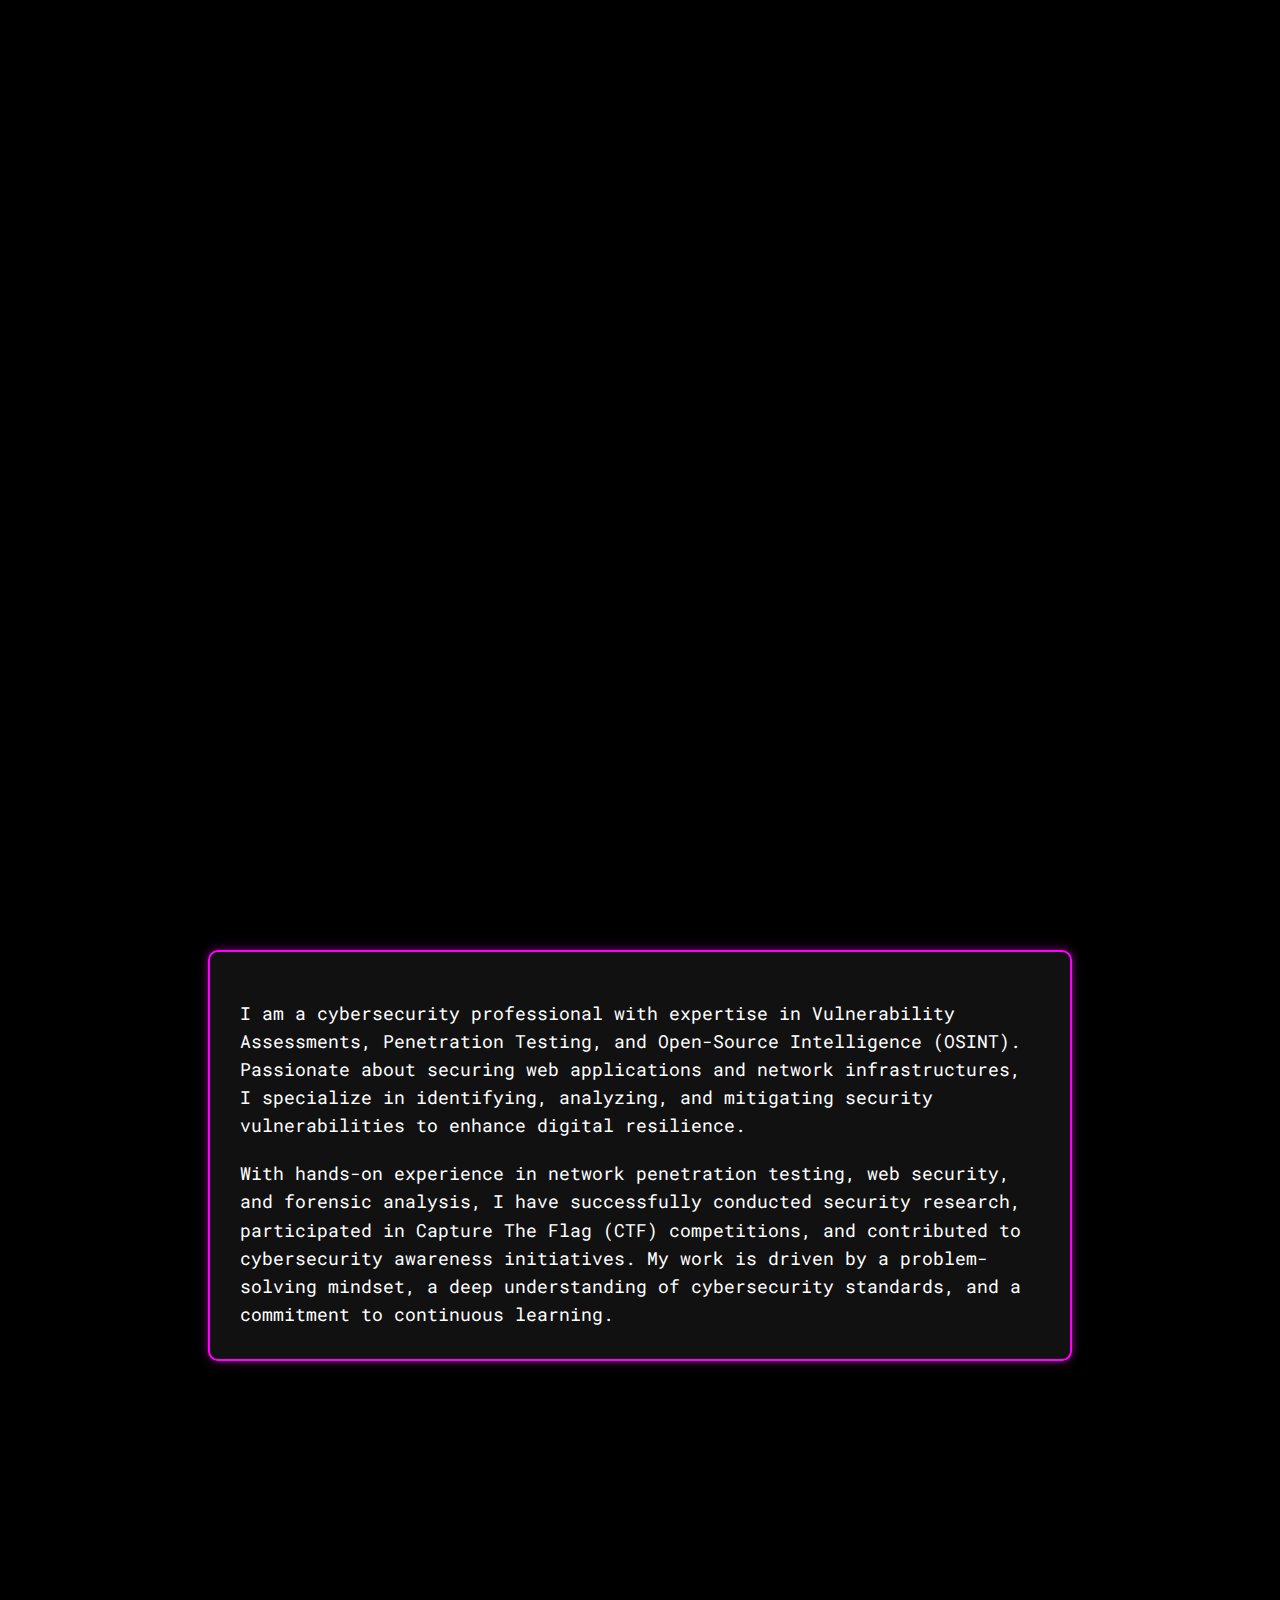
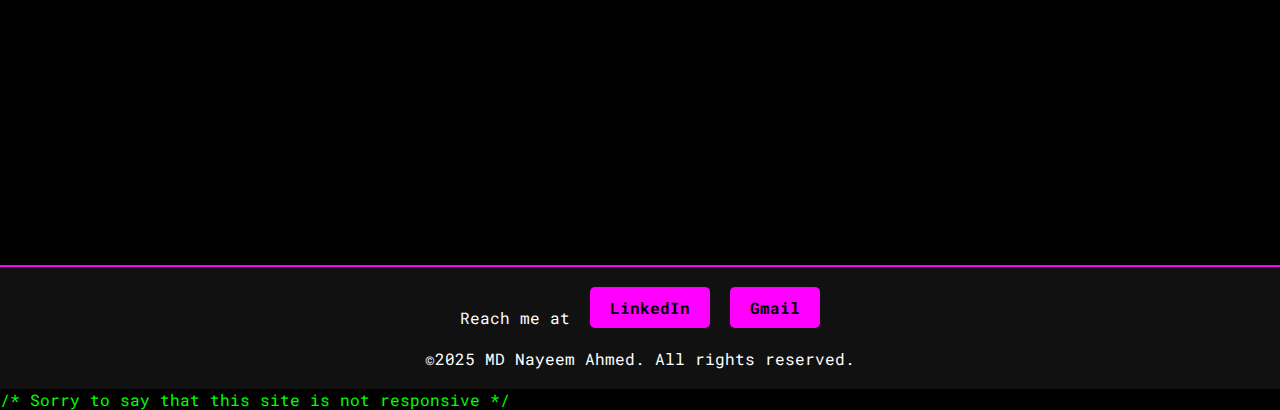
==== index.html @ b829a316 "Add files via upload" ====
<!DOCTYPE html>
<html lang="en">
<head>
    <meta charset="UTF-8">
    <meta name="viewport" content="width=device-width, initial-scale=1.0">
    <title>MD Nayeem Ahmed - Cybersecurity Portfolio</title>
    <link rel="stylesheet" href="styles.css">
    <link href="https://fonts.googleapis.com/css2?family=Orbitron:wght@400;700&family=Roboto+Mono:wght@300;400;700&display=swap" rel="stylesheet">
</head>
<body>
    <!-- Matrix GIF Background -->
    <div class="background"></div>

    <!-- Dropping Point Section -->
    <div class="dropping-section">
        <!-- Dropping Point -->
        <div class="dropping-point"></div>

        <!-- Circle with Image -->
        <div class="circle-container">
            <div class="circle">
                <img src="images/profile.jpg" alt="MD Nayeem Ahmed" class="profile-img">
            </div>
        </div>

        <!-- Name and Titles -->
        <div class="title-container">
            <h1 class="name">MD Nayeem Ahmed</h1>
            <p class="titles">Cybersecurity Enthusiast | Penetration Tester | Security Researcher</p>
        </div>
    </div>

    <!-- Bio Card -->
    <div class="bio-card">
    
        <p>
            I am a cybersecurity professional with expertise in Vulnerability Assessments, Penetration Testing, and Open-Source Intelligence (OSINT). Passionate about securing web applications and network infrastructures, I specialize in identifying, analyzing, and mitigating security vulnerabilities to enhance digital resilience.
        </p>
        <p>
            With hands-on experience in network penetration testing, web security, and forensic analysis, I have successfully conducted security research, participated in Capture The Flag (CTF) competitions, and contributed to cybersecurity awareness initiatives. My work is driven by a problem-solving mindset, a deep understanding of cybersecurity standards, and a commitment to continuous learning.
        </p>
    </div>

    <!-- Quote Section -->
    <div class="quote-card">
        <p class="quote-text">“I made stupid decisions as a kid, or as a young adult, but I’m trying to be now, I’m trying to take this lemon and make lemonade.”</p>
        <p class="quote-author">- Kevin Mitnick</p>
    </div>


<!-- New Card with Text and Button -->
<div class="action-card">
    <p class="action-text">Welcome to my portfolio</p>
    <a href="about.html" class="action-button">execute the journey</a>
</div>

<footer>
    
    <div class="footer-buttons">
        <p>Reach me at </p>
        <a href="https://www.linkedin.com/in/md-nayeem-ahmed-16191424b/" class="footer-button" target="_blank">LinkedIn</a>
        <a href="mailto:mdnayeemahmed666@gmail.com" class="footer-button">Gmail</a>
    </div>
    
    <p>&copy;2025 MD Nayeem Ahmed. All rights reserved.</p>
    
</footer>

    <script src="scripts.js"></script>

    /* Sorry to say that this site is not responsive */
</body>
</html>
---- styles.css ----
/* General Styles */
body {
    font-family: 'Roboto Mono', monospace;
    color: #00ff00;
    margin: 0;
    padding: 0;
    background-color: #000;
    overflow-x: hidden;
    position: relative;
}

/* Matrix GIF Background */
.background {
    position: absolute;
    top: 0;
    left: 0;
    width: 100%;
    height: 100%;
    background: url('images/matrix.gif') center/cover;
    opacity: 0;
    z-index: -2; /* Lower than title */
    animation: fadeInBackground 1s 4s forwards; /* Delayed start */
}

@keyframes fadeInBackground {
    to {
        opacity: 0.3; 
    }
}

h1, h2, h3 {
    font-family: 'Orbitron', sans-serif;
    color: #00ff00;
}

a {
    color: #00ff00;
    text-decoration: none;
}

a:hover {
    text-decoration: underline;
}

/* Dropping Section */
.dropping-section {
    height: 100vh;
    display: flex;
    justify-content: center;
    align-items: center;
    position: relative;
    background: none; /* No background initially */
}

/* Dropping Point Animation */
.dropping-point {
    position: absolute;
    top: -50px;
    left: 50%;
    width: 10px;
    height: 10px;
    background: #ff00ff;
    border-radius: 50%;
    animation: dropPoint 1s forwards, growPoint 1s 1s forwards;
}

@keyframes dropPoint {
    to {
        top: 50%;
    }
}

@keyframes growPoint {
    to {
        width: 300px;
        height: 300px;
        top: calc(50% - 150px);
        left: calc(50% - 150px);
    }
}

/* Circle with Profile Image */
.circle-container {
    position: absolute;
    top: 50%;
    left: 50%;
    transform: translate(-50%, -50%);
    width: 300px;
    height: 300px;
    border-radius: 50%;
    border: 4px solid #ff00ff;
    overflow: hidden;
    opacity: 0;
    animation: fadeInCircle 1s 2s forwards, glow 2s infinite alternate;
}

@keyframes fadeInCircle {
    to {
        opacity: 1;
    }
}


.profile-img {
    width: 100%;
    height: 100%;
    object-fit: cover;
}

@keyframes fadeInCircle {
    to {
        opacity: 1;
    }
}

@keyframes glow {
    0% {
        box-shadow: 0 0 10px #ff00ff;
    }
    100% {
        box-shadow: 0 0 30px #ff00ff;
    }
}

/* Name and Titles */
.title-container {
    position: absolute;
    top: 70%;
    left: 50%;
    transform: translateX(-50%);
    text-align: center;
    opacity: 0;
    animation: fadeInTitle 1s 3s forwards;
}

.name {
    font-size: 2.5em;
    margin: 0;
    color: #ff00ff;
    overflow: hidden; /* Ensures the text is hidden initially */
    white-space: nowrap; /* Keeps the text in a single line */
    border-right: 0.15em solid #ff00ff; /* Typing cursor */
    opacity: 0; /* Hide the name initially */
    animation: 
        fadeIn 0.1s 4s forwards, /* Fade in after 4 seconds */
        typing 3s 4s steps(40, end), /* Typing effect starts after 4 seconds */
        blink-caret 0.75s 4s step-end infinite; /* Cursor blink starts after 4 seconds */
}

@keyframes fadeIn {
    to {
        opacity: 1;
    }
}

@keyframes typing {
    from {
        width: 0;
    }
    to {
        width: 100%;
    }
}

@keyframes blink-caret {
    from, to {
        border-color: transparent;
    }
    50% {
        border-color: #ff00ff;
    }
}

.titles {
    font-size: 1.2em;
    margin: 10px 0 0;
    color: #ff00ff;
    opacity: 0; /* Hide the titles initially */
    animation: fadeInTitle 1s 7s forwards; /* Fade in after 7 seconds */
}

@keyframes fadeInTitle {
    to {
        opacity: 1; /* Fully visible */
    }
}

/* Bio Card */
.bio-card {
    width: 80%;
    max-width: 800px;
    margin: 50px auto;
    padding: 30px;
    background: #111;
    border: 2px solid #ff00ff; /* Purple border */
    border-radius: 10px;
    text-align: left;
    color: #ffffff; /* Purple text */
    box-shadow: 0 0 10px rgba(255, 0, 255, 0.5); /* Glow effect */
    transition: transform 0.3s ease, box-shadow 0.3s ease;
}

.bio-card:hover {
    transform: scale(1.02); /* Slight zoom on hover */
    box-shadow: 0 0 20px rgba(255, 0, 255, 0.8); /* Stronger glow on hover */
}


.bio-card p {
    font-size: 1.1em;
    line-height: 1.6;
    margin-bottom: 20px;
}

.bio-card p:last-child {
    margin-bottom: 0; /* Remove margin for the last paragraph */
}

/* Quote Card */
.quote-card {
    width: 80%;
    max-width: 800px;
    background: #111;
    border: 2px solid #ff00ff;
    border-radius: px;
    padding: 40px;
    margin: 20px auto;
    text-align: center;
    display: flex;
    flex-direction: column;
    justify-content: center;
    align-items: center;
    opacity: 0;
    transform: translateY(50px);
    animation: fadeInQuote 1s 4s forwards;
}

.quote-text {
    font-size: 1.5em;
    font-style: italic;
    margin: 0 0 10px;
    color: #ffffff;
}

.quote-author {
    font-size: 1.2em;
    font-weight: bold;
    color: #ffffff;
}

@keyframes fadeInQuote {
    to {
        opacity: 1;
        transform: translateY(0);
    }
}

/* Action Card */
.action-card {
    width: 80%;
    max-width: 600px;
    background: #111;
    border: 2px solid #FF00FF;
    border-radius: 10px;
    padding: 20px;
    margin: 20px auto;
    text-align: center;
    opacity: 0;
    transform: translateY(50px);
    animation: fadeInAction 1s 5s forwards;
}

.action-text {
    font-size: 1.2em;
    color: #ffffff;
    margin: 0 0 20px;
}

.action-button {
    display: inline-block;
    padding: 10px 20px;
    background: #FF00FF;
    color: #000;
    border: none;
    border-radius: 5px;
    font-size: 1em;
    font-weight: bold;
    text-decoration: none;
    cursor: pointer;
    transition: background 0.3s ease;
}

.action-button:hover {
    background: #50db3d;
}

@keyframes fadeInAction {
    to {
        opacity: 1;
        transform: translateY(0);
    }
}



footer {
    text-align: center;
    padding: 20px;
    background: #111;
    border-top: 2px solid #ff00ff;
    margin-top: 50px;
    color: #ffffff; 
}

footer p {
    margin: 0 0 10px;
    font-size: 1em;
    color: #ffffff; 
}

.footer-buttons {
    display: flex;
    justify-content: center;
    gap: 20px;
}

.footer-button {
    padding: 10px 20px;
    background: #ff00ff; /* Purple background */
    color: #000; /* Black text */
    border: none;
    border-radius: 5px;
    font-size: 1em;
    font-weight: bold;
    text-decoration: none;
    cursor: pointer;
    transition: background 0.3s ease;
}

.footer-button:hover {
    background: #cc00cc; 
}


footer p {
    margin-top: 20px; 
    margin-bottom: 0; 
    font-size: 1em;
    color: #ffffff; 
}

/*-------------------------------------------------- ABOUT ME CSS CODE---------------------------------------------- */

.about-container {
    width: 80%;
    max-width: 1200px;
    margin: 50px auto;
    padding: 20px;
    background: #111;
    border: 2px solid #ff00ff;
    border-radius: 10px;
    text-align: center;
}

.about-container h1 {
    font-size: 2.5em;
    margin-bottom: 20px;
    color: #ff00ff;
}

/* About Me Text */
.about-text {
    text-align: left;
    margin-bottom: 40px;
}

.about-text p {
    font-size: 1.1em;
    line-height: 1.6;
    color: #ffffff;
    margin-bottom: 20px;
}

/* Image Cards */
.image-cards {
    display: flex;
    flex-wrap: wrap;
    justify-content: center;
    gap: 20px;
}

.image-card {
    width: 300px;
    background: #222;
    border: 2px solid #0026ff;
    border-radius: 10px;
    padding: 20px;
    text-align: center;
    transition: transform 0.3s ease;
}

.image-card:hover {
    transform: scale(1.05);
}

.image-card img {
    width: 100%;
    height: 200px;
    object-fit: cover;
    border-radius: 10px;
    margin-bottom: 15px;
}

.image-card p {
    font-size: 1em;
    color: #ffffff;
    margin: 0;
}

.image-card button {
    background-color: #ff00ff;
    color: rgb(0, 0, 0);
    border: none;
    padding: 10px 20px;
    font-size: 16px;
    border-radius: 5px;
    cursor: pointer;
    margin: 15px;
    transition: background-color 0.3s ease;
}

.image-card button:hover {
    background-color: #50db3d;
    color:white;
}

/* Back to Home Button Container */
.back-to-home-container {
    text-align: center;
    margin-top: 40px;  
    margin-bottom: 20px; 
}

/* Back to Home Button */
.back-to-home {
    padding: 10px 20px;
    background: #ff00ff;
    color: #000;
    border: none;
    border-radius: 5px;
    font-size: 1em;
    font-weight: bold;
    text-decoration: none;
    cursor: pointer;
    transition: background 0.3s ease;
}

.back-to-home:hover{
    color:#00ff00;
}

.back-to-about:hover {
    background: #33b433;
}

/*back to about page*/
.back-to-about-container {
    text-align: center; 
    margin-top: 40px; 
    margin-bottom: 20px; 
}

/* Back to about Button */
.back-to-about {
    padding: 10px 20px;
    background: #ff00ff;
    color: #000;
    border: none;
    border-radius: 5px;
    font-size: 1em;
    font-weight: bold;
    text-decoration: none;
    cursor: pointer;
    transition: background 0.3s ease;
}

.back-to-about:hover {
    background: #00cc00;
}

.spacer {
    margin: 40px 0; 
}

/*------------------------------------------------------programming page css-------------------------------------------------*/

/* Programming Container */
.programming-container {
    width: 80%;
    max-width: 1200px;
    margin: 50px auto;
    padding: 20px;
    background: #111;
    border: 2px solid #ff00ff;
    border-radius: 10px;
    text-align: center;
}

.programming-container h1 {
    font-size: 2.5em;
    margin-bottom: 20px;
    color: #FF00FF;
}

/* Intro Text */
.programming-container .intro-text {
    font-size: 1.2em;
    color: #ffffff;
    margin-bottom: 40px;
}

/* Languages Container */
.languages-container {
    display: flex;
    flex-wrap: wrap;
    justify-content: center;
    gap: 20px;
    margin-bottom: 40px;
}

/* Language Box */
.language-box {
    padding: 15px 30px;
    background: #222;
    border: 2px solid #00ff00;
    border-radius: 10px;
    font-size: 1.2em;
    font-weight: bold;
    text-align: center;
    transition: transform 0.3s ease;
}

.language-box:hover {
    transform: scale(1.1);
}

/* Profile Links */
.profile-links {
    display: flex;
    justify-content: center;
    gap: 20px;
}

.profile-button1 {
    padding: 10px 20px;
    background: #1ef0ff;
    color: #000;
    border: none;
    border-radius: 5px;
    font-size: 1em;
    font-weight: bold;
    text-decoration: none;
    cursor: pointer;
    transition: background 0.3s ease;
}

.profile-button2 {
    padding: 10px 20px;
    background: #1ef0ff;
    color: #000;
    border: none;
    border-radius: 5px;
    font-size: 1em;
    font-weight: bold;
    text-decoration: none;
    cursor: pointer;
    transition: background 0.3s ease;
}

.profile-button:hover {
    background: #00cc00;
}

/*------------------------------------------------------course page css-------------------------------------------------*/

/* Courses Container */
.courses-container {
    width: 80%;
    max-width: 1200px;
    margin: 50px auto;
    padding: 20px;
    background: #111;
    border: 2px solid #ff00ff;
    border-radius: 10px;
    text-align: center;
}

.courses-container h1 {
    font-size: 2.5em;
    margin-bottom: 20px;
    color: #FF00FF;
}

/* Intro Text */
.courses-container .intro-text {
    font-size: 1.2em;
    color: #ffffff;
    margin-bottom: 40px;
}

/* Course List */
.course-list {
    display: flex;
    flex-wrap: wrap;
    justify-content: center;
    gap: 20px;
    margin-bottom: 40px;
}

/* Course Box */
.course-box {
    width: 100%;
    max-width: 600px;
    background: #222;
    border: 2px solid #2600ff;
    border-radius: 10px;
    padding: 20px;
    text-align: center;
    transition: transform 0.3s ease;
}

.course-box:hover {
    transform: scale(1.05);
}

.course-box h2 {
    font-size: 1.5em;
    color: #ff2323;
    margin-bottom: 20px;
}

/* Course Button */
.course-button {
    padding: 10px 20px;
    background: #1ef0ff;
    color: #000;
    border: none;
    border-radius: 5px;
    font-size: 1em;
    font-weight: bold;
    text-decoration: none;
    cursor: pointer;
    transition: background 0.3s ease;
}

.course-button:hover {
    background: #00cc00;
}

/* TryHackMe Profile Link */
.profile-link {
    margin-top: 40px;
}

.profile-button {
    padding: 10px 20px;
    background: #1ef0ff;
    color: #000;
    border: none;
    border-radius: 5px;
    font-size: 1em;
    font-weight: bold;
    text-decoration: none;
    cursor: pointer;
    transition: background 0.3s ease;
}

.profile-button:hover {
    background: #00cc00;
}

/*------------------------------------------------------experience page css-------------------------------------------------*/

.experience-container {
    width: 80%;
    max-width: 1200px;
    margin: 50px auto;
    padding: 20px;
    background: #111;
    border: 2px solid #FF00FF;
    border-radius: 10px;
    text-align: center;
}

.experience-container h1 {
    font-size: 2.5em;
    margin-bottom: 20px;
    color: #FF00FF;
}

/* Experience Details */
.experience-details {
    text-align: left;
    margin-bottom: 40px;
}

.experience-details h2 {
    font-size: 2em;
    color: #1dff43;
    margin-bottom: 10px;
}

.experience-details p {
    font-size: 1.2em;
    color: #ffffff;
    margin-bottom: 20px;
}

.experience-details ul {
    list-style-type: disc;
    padding-left: 20px;
}

.experience-details li {
    font-size: 1.1em;
    color: #ffffff;
    margin-bottom: 10px;
}

/* Image Card */
.experience-image-card {
    width: 100%;
    max-width: 600px;
    background: #222;
    border: 2px solid #0400ff;
    border-radius: 10px;
    padding: 20px;
    text-align: center;
    margin: 0 auto;
    transition: transform 0.3s ease;
}

.experience-image-card:hover {
    transform: scale(1.05);
}

.experience-image-card img {
    width: 100%;
    height: auto;
    border-radius: 10px;
    margin-bottom: 15px;
}

.experience-image-card p {
    font-size: 1.1em;
    color: #ffffff;
    margin: 0;
}

/*------------------------------------------------------ctf page css-------------------------------------------------*/

/* CTF Container */
.ctf-container {
    width: 80%;
    max-width: 1200px;
    margin: 50px auto;
    padding: 20px;
    background: #111;
    border: 2px solid #ff00ff;
    border-radius: 10px;
    text-align: center;
}

.ctf-container h1 {
    font-size: 2.5em;
    margin-bottom: 20px;
    color: #FF00FF;
}

.ctf-container p{
    color: white;
}

/* Expertise Section */
.expertise-section {
    text-align: left;
    margin-bottom: 40px;
}

.expertise-section h2 {
    font-size: 2em;
    color: #00ff00;
    margin-bottom: 10px;
}

.expertise-section p {
    font-size: 1.2em;
    color: #e9e9e9;
    margin-bottom: 20px;
}

.expertise-section ul {
    list-style-type: disc;
    padding-left: 20px;
}

.expertise-section li {
    font-size: 1.1em;
    color: #ffffff;
    margin-bottom: 10px;
}

/* Rankings Section */
.rankings-section {
    text-align: center;
}

.rankings-section h2 {
    font-size: 2em;
    color: #4400ff;
    margin-bottom: 20px;
}

.ranking-box {
    width: 80%;
    max-width: 600px;
    background: #222;
    border: 2px solid #0026ff;
    border-radius: 10px;
    padding: 20px;
    margin: 10px auto;
    transition: transform 0.3s ease;
}

.ranking-box:hover {
    transform: scale(1.05);
}

.ranking-box h3 {
    font-size: 1.5em;
    color: #00ff00;
    margin-bottom: 10px;
}

.ranking-box p {
    font-size: 1.1em;
    color: #ffffff;
    margin: 0;
}

/*------------------------------------------------------cirt page css-------------------------------------------------*/

/* Certificates Container */
.certificates-container {
    width: 80%;
    max-width: 1200px;
    margin: 50px auto;
    padding: 20px;
    background: #111;
    border: 2px solid #ff00ff;
    border-radius: 10px;
    text-align: center;
}

.certificates-container h1 {
    font-size: 2.5em;
    margin-bottom: 20px;
    color: #FF00FF;
}

/* Intro Text */
.intro-text {
    font-size: 1.2em;
    color: #fafafa;
    margin-bottom: 40px;
}

/* Certificates Grid */
.certificates-grid {
    display: grid;
    grid-template-columns: repeat(auto-fit, minmax(300px, 1fr));
    gap: 20px;
}

/* Certificate Card */
.certificate-card {
    background: #222;
    border: 2px solid #0004ff;
    border-radius: 10px;
    padding: 20px;
    text-align: center;
    transition: transform 0.3s ease;
}

.certificate-card:hover {
    transform: scale(1.05);
}

.certificate-card img {
    width: 100%;
    height: auto;
    border-radius: 10px;
    margin-bottom: 15px;
}

.certificate-card p {
    font-size: 1.1em;
    color: #ffffff;
    margin: 0;
}

/*------------------------------------------------------project page css-------------------------------------------------*/

/* Projects Container */
.projects-container {
    width: 100%;
    max-width: 1200px;
    margin: 50px auto;
    padding: 20px;
    background: #111;
    border: 2px solid #FF00FF;
    border-radius: 10px;
    text-align: center;
}

.projects-container h1 {
    font-size: 2.5em;
    margin-bottom: 20px;
    color: #FF00FF;
}

.projects-container h3 {
    font-size: 2 em;
    margin-bottom: 20px;
    color: #fdfffd;
    font-family: 'Courier New', Courier, monospace;
}

/* Project Card */
.project-card {
    width: 97%;
    background: #222;
    border: 2px solid #0026ff;
    border-radius: 10px;
    padding: 20px;
    margin-bottom: 20px;
    text-align: left;
    transition: transform 0.3s ease;
    align-items: center;
}

.project-card:hover {
    transform: scale(1.02);
}

.project-card h2 {
    font-size: 2em;
    color: #00ff00;
    margin-bottom: 10px;
}

.project-card p {
    font-size: 1.1em;
    color: #ffffff;
    margin-bottom: 20px;
}

.project-card h3 {
    font-size: 1.5em;
    color: #00ff00;
    margin-bottom: 10px;
}

.project-card ul {
    list-style-type: disc;
    padding-left: 20px;
}

.project-card li {
    font-size: 1em;
    color: #ffffff;
    margin-bottom: 10px;
}

/* GitHub Button */
.github-button {
    display: inline-block;
    padding: 10px 20px;
    background: #1ef0ff;
    color: #000;
    border: none;
    border-radius: 5px;
    font-size: 1em;
    font-weight: bold;
    text-decoration: none;
    cursor: pointer;
    transition: background 0.3s ease;
}

.github-button:hover {
    background: #00cc00;
}

.project-card-profile{
    width: 97%;
    background: #222;
    border: 2px solid #fdfffd;
    border-radius: 10px;
    padding: 20px;
    margin-bottom: 20px;
    text-align: center;
    transition: transform 0.3s ease;
    align-items: center;
} 

/* ----------------------navbar ------------------------*/

/* Floating Navbar */
.floating-nav {
    position: fixed;
    top: 50%;
    right: 20px;
    transform: translateY(-50%);
    z-index: 1000;
  }
  
  .nav-toggle {
    width: 50px;
    height: 50px;
    background: #ff00ff;
    border-radius: 50%;
    display: flex;
    flex-direction: column;
    justify-content: center;
    align-items: center;
    cursor: pointer;
    box-shadow: 0 0 10px rgba(255, 0, 255, 0.7);
    transition: all 0.3s ease;
    position: relative;
    z-index: 2;
  }
  
  .nav-toggle span {
    display: block;
    width: 25px;
    height: 3px;
    background: #000;
    margin: 3px 0;
    transition: all 0.3s ease;
  }
  
  .nav-menu {
    position: absolute;
    right: 0;
    background: #111;
    border: 2px solid #ff00ff;
    border-radius: 10px;
    padding: 15px;
    width: 0;
    height: 0;
    opacity: 0;
    overflow: hidden;
    transition: all 0.3s ease;
    display: flex;
    flex-direction: column;
    gap: 10px;
    transform: translateY(-50%);
    top: 50%;
  }
  
  .nav-menu a {
    display: block;
    color: #ff00ff;
    text-decoration: none;
    padding: 10px 15px;
    border-radius: 5px;
    transition: background 0.3s ease;
    white-space: nowrap;
  }
  
  .nav-menu a:hover {
    background: rgba(255, 0, 255, 0.2);
  }
  
  /* Active state */
  .floating-nav.active .nav-toggle {
    transform: rotate(90deg) translateY(-50%);
  }
  
  .floating-nav.active .nav-menu {
    width: 200px;
    height: auto;
    opacity: 1;
    padding: 70px 15px; 
  }
  
  /* Position first 4 links above toggle */
  .nav-menu a:nth-child(-n+4) {
    order: -1; /* Move to top */
    margin-bottom: 10px;
  }
  
  /* Position last 4 links below toggle */
  .nav-menu a:nth-child(n+5) {
    order: 1; /* Move to bottom */
    margin-top: 10px;
  }
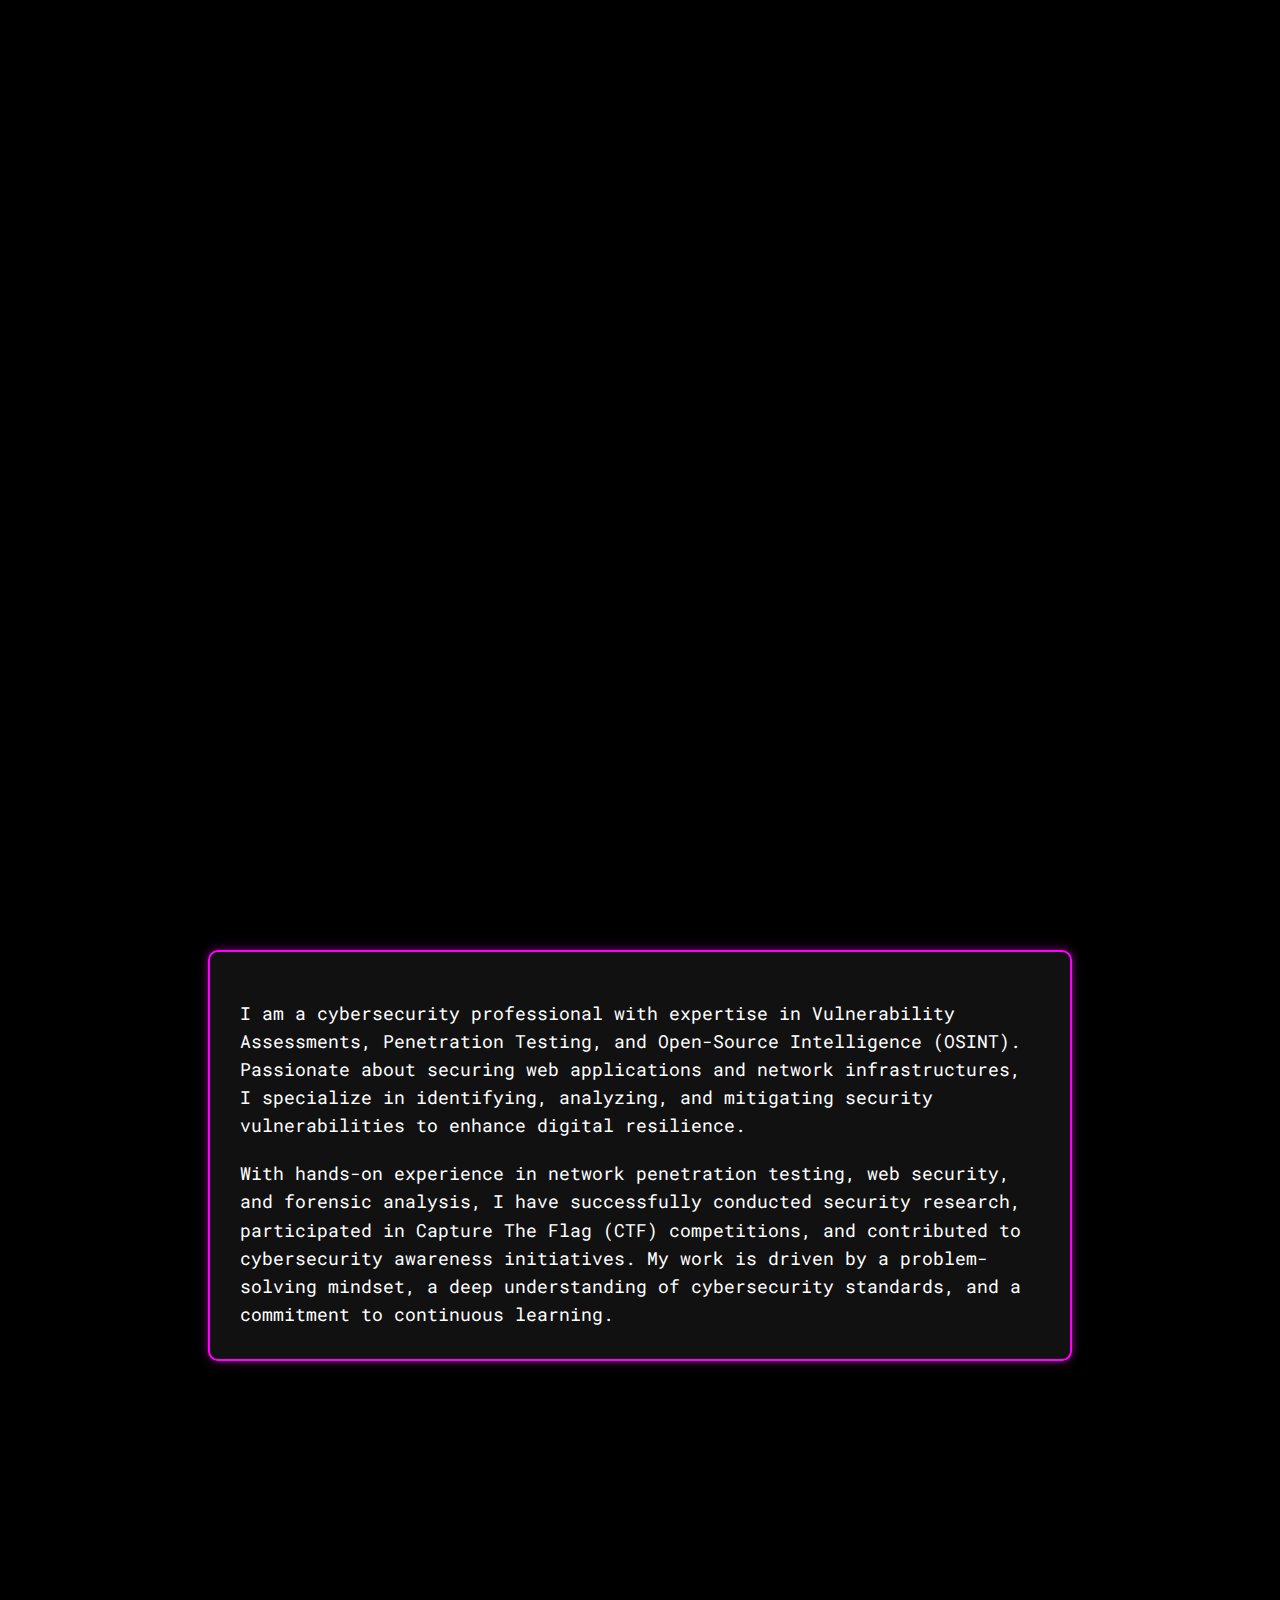
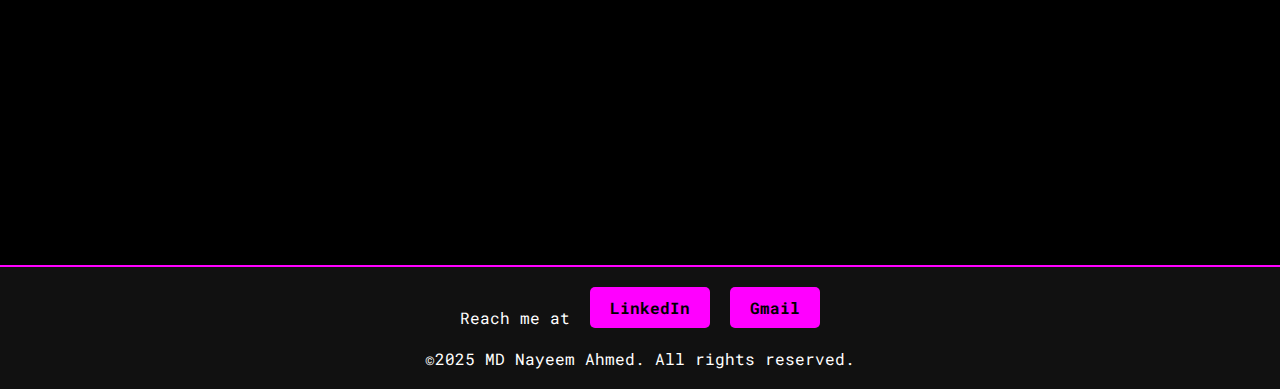
==== commit 5cbf6743: "index.html" ====
--- a/index.html
+++ b/index.html
@@ -68,7 +68,6 @@
 
     <script src="scripts.js"></script>
 
-    /* Sorry to say that this site is not responsive */
 </body>
 </html>
 
